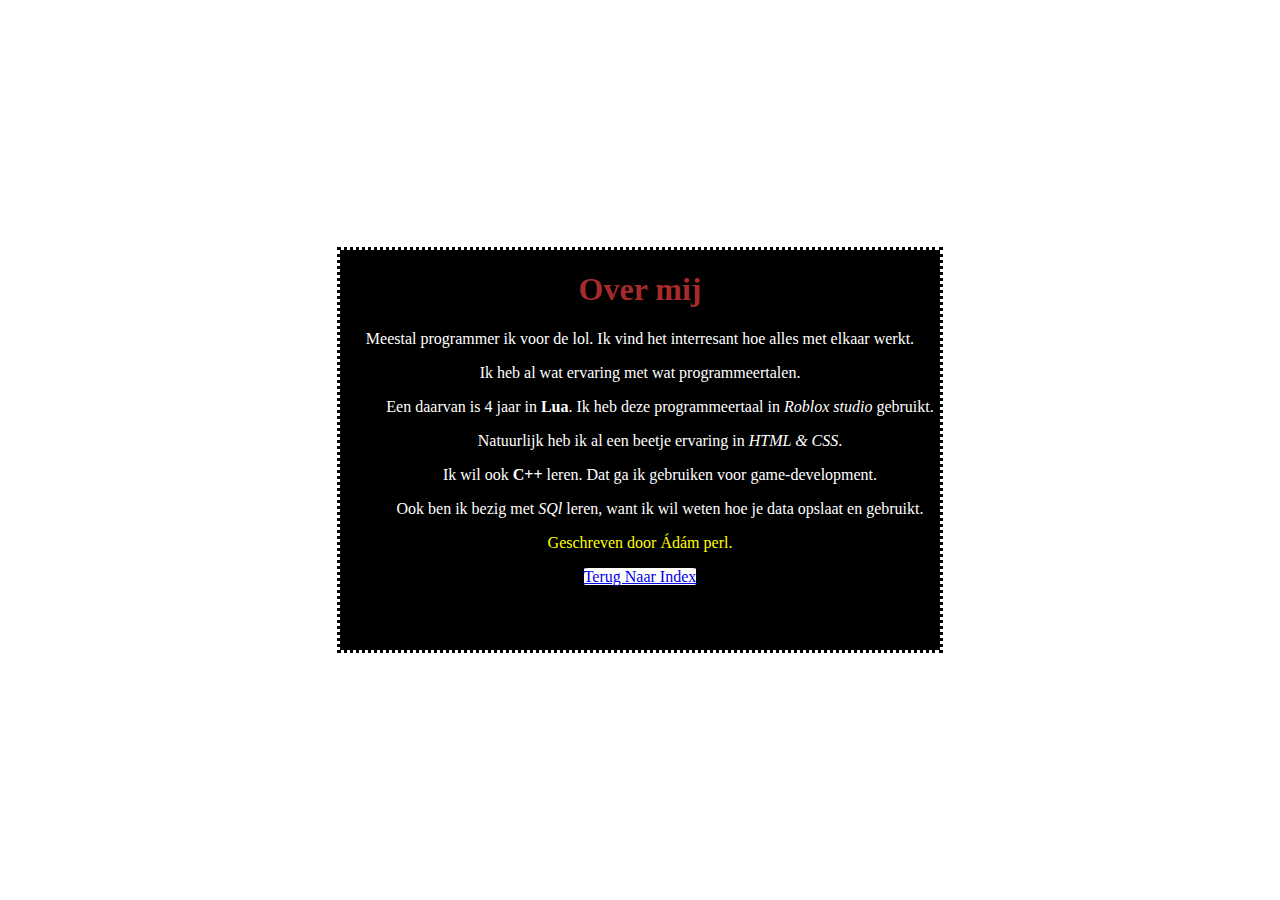
==== overMij/index.html @ c4ee3988 "new file:   overMij/Background.jpg new file:   overMij/Stlye.css modified:   overMij/index.html" ====
<!DOCTYPE html>

<!-- Ik heb code gebruikt van /voorbeeldenVanVNR -->

<html>
    <head>
        <title>Over mij</title>
        <link rel="stylesheet" href="/overMij/Stlye.css">
    </head>
    <body>

        <div class="Main">
            <h1 class="Title"><b>Over mij</b></h1>
            <p>Meestal programmer ik voor de lol. Ik vind het interresant hoe alles met elkaar werkt.</p>
            <p class="Important-text">Ik heb al wat ervaring met wat programmeertalen.</p>
            <ul class="List">
                <li><p>Een daarvan is 4 jaar in <b>Lua</b>. Ik heb deze programmeertaal in <i>Roblox studio</i> gebruikt.</p></li>
                <li><p>Natuurlijk heb ik al een beetje ervaring in <i>HTML & CSS</i>.</p></li>
                <li><p>Ik wil ook <b>C++</b> leren. Dat ga ik gebruiken voor game-development.</p></li>
                <li><p>Ook ben ik bezig met <i>SQl</i> leren, want ik wil weten hoe je data opslaat en gebruikt.</p></li>
            </ul>
            <p id="Name">Geschreven door Ádám perl.</p>
            <a href="/index.html" class="Button">Terug Naar Index</a>
        </div>
        
    </body>
</html>
---- overMij/Stlye.css ----
body {
    background-image: url(/overMij/Background.jpg);
    background-size: cover;
    background-position: center;
}

p {
    color: white;
}

/* The main object */
.Main {
    position: absolute;
    text-align: center;
    background-color: black;
    outline-style: dotted;
    width: 600px;
    height: 400px;
    top: 50%;
    left: 50%;
    margin-left: -300px;
    margin-top: -200px;

}

/* Knoppen */
.Button {
    background-color: white;
    border-radius: 5%;
}


/* Text kleuren */
.Title {
    color: brown;
}

#Name {
    color: yellow;
}
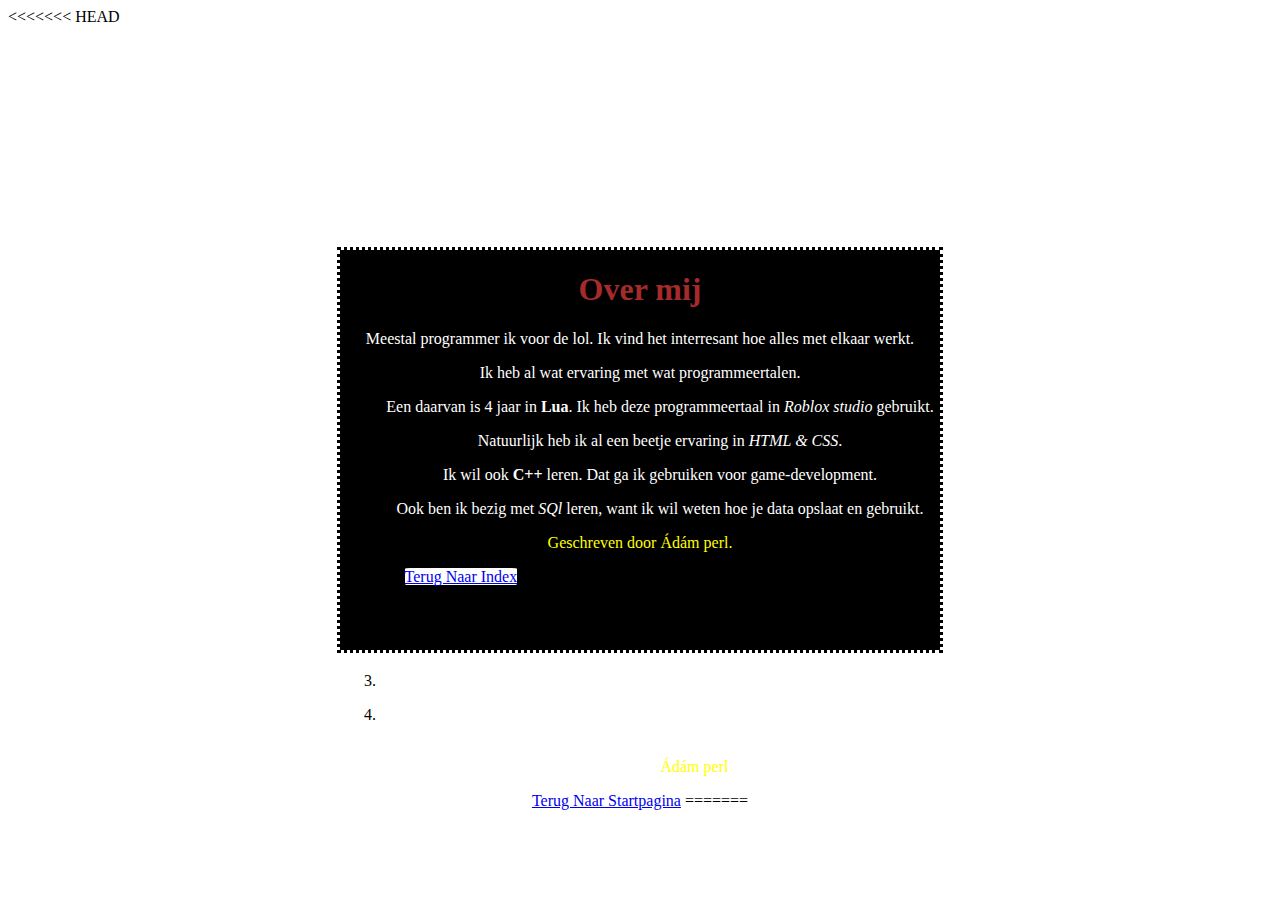
==== commit 9f4a96be: "new file:   overMij/Background.jpg new file:   overMij/Stlye.css modified:   overMij/index.html" ====
--- a/overMij/index.html
+++ b/overMij/index.html
@@ -6,6 +6,32 @@
     <head>
         <title>Over mij</title>
         <link rel="stylesheet" href="/overMij/Stlye.css">
+<<<<<<< HEAD
+    </head>
+    <body>
+        <div class="Main">
+            <h1 class="Title"><b>Over mij</b></h1>
+            <p>Meestal programmeer ik voor de lol. Ik vind het interresant hoe alles met elkaar werkt.</p>
+            <p class="Important-text">Ik heb al wat ervaring met wat programmeertalen/ talen die ik ga leren.</p>
+            <ul class="List">
+                <!-- <p> class in <li> zodat p wit is en niet groen -->
+                <li><p>Een daarvan is 4 jaar in <b>Lua</b>. Ik heb deze programmeertaal in <i>Roblox studio</i> gebruikt.</p></li>
+                <li><p>Natuurlijk heb ik al een beetje ervaring in <i>HTML & CSS</i>.</p></li>
+                <li><p>Ik wil ook <b>C++</b> leren. Dat ga ik gebruiken voor game-development.</p></li>
+                <li><p>Ook ben ik bezig met <i>SQL</i> leren, want ik wil weten hoe je data opslaat en gebruikt.</p></li>
+            </ul>
+            <p>Ik zit bezig met wat projecten buiten school. 3 daarvan zijn games en 1 daarvan is een website.</p>
+            <ol class="List">
+                <li><p>Ik werk nu aan een rythm game.</p></li>
+                <li><p>Ik werk ook voor een website voor de rythm game en ik ga op die website random dingen proberen</p></li>
+                <li><p>Ik werk ook aan een roblox game, dat doe ik als ik me verveel.</p></li>
+                <li><p>Als laatst ga ik werken aan een soul game, maar dat wil ik doen als ik klaar bne met de andere projecten.</p></li>
+            </ol>
+
+            <p class="Yellow">Geschreven door <span id="Name">Ádám perl</span>.</p>
+            <a href="/index.html" class="Button">Terug Naar Startpagina</a>
+=======
+        <link rel="stylesheet" href="overMij.css">
     </head>
     <body>
 
@@ -21,6 +47,7 @@
             </ul>
             <p id="Name">Geschreven door Ádám perl.</p>
             <a href="/index.html" class="Button">Terug Naar Index</a>
+>>>>>>> 741a6ea (new file:   overMij/Background.jpg)
         </div>
         
     </body>
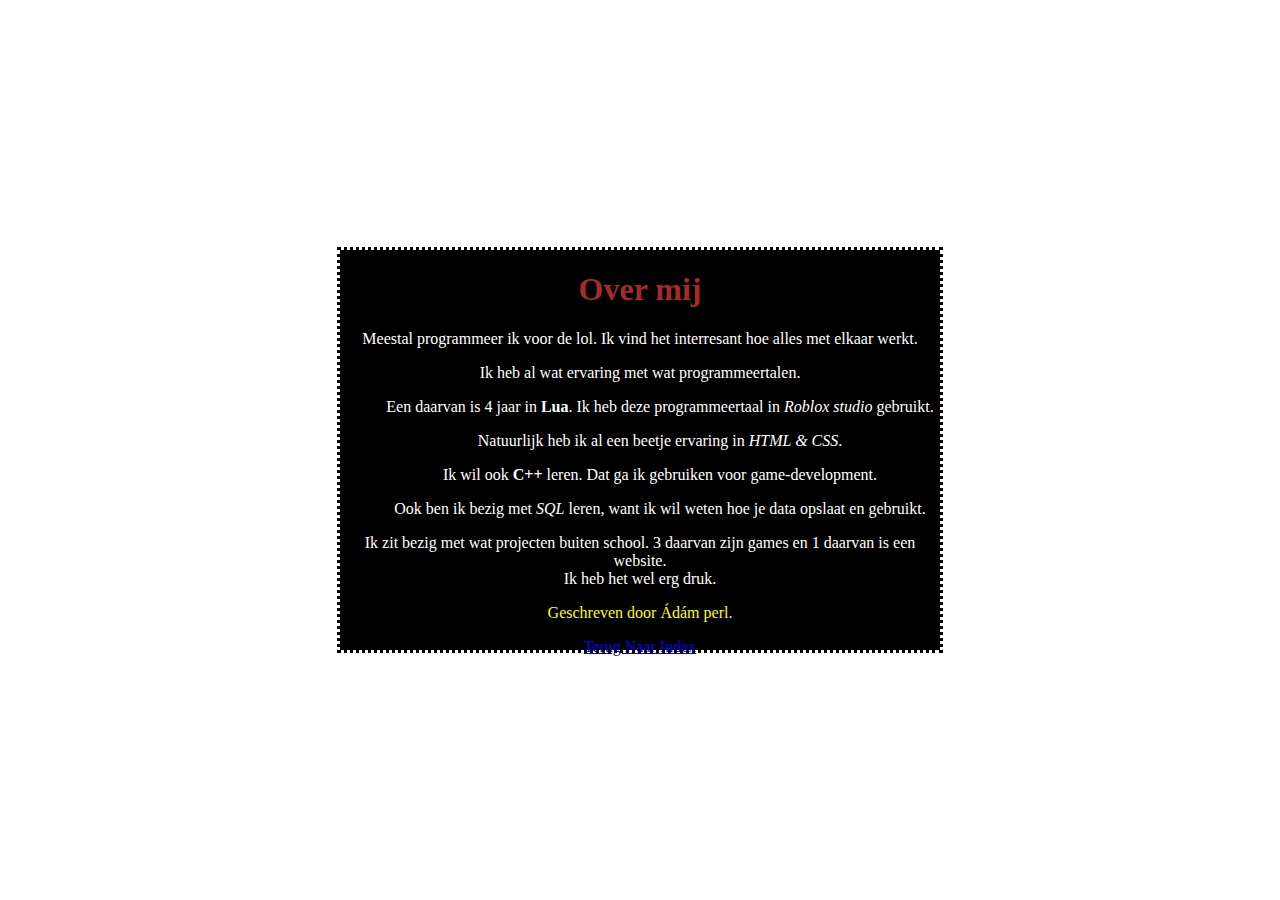
==== commit 7bbdac15: "modified:   overMij/Stlye.css 	modified:   overMij/index.html" ====
--- a/overMij/index.html
+++ b/overMij/index.html
@@ -6,48 +6,22 @@
     <head>
         <title>Over mij</title>
         <link rel="stylesheet" href="/overMij/Stlye.css">
-<<<<<<< HEAD
     </head>
     <body>
+
         <div class="Main">
             <h1 class="Title"><b>Over mij</b></h1>
             <p>Meestal programmeer ik voor de lol. Ik vind het interresant hoe alles met elkaar werkt.</p>
-            <p class="Important-text">Ik heb al wat ervaring met wat programmeertalen/ talen die ik ga leren.</p>
+            <p class="Important-text">Ik heb al wat ervaring met wat programmeertalen.</p>
             <ul class="List">
-                <!-- <p> class in <li> zodat p wit is en niet groen -->
                 <li><p>Een daarvan is 4 jaar in <b>Lua</b>. Ik heb deze programmeertaal in <i>Roblox studio</i> gebruikt.</p></li>
                 <li><p>Natuurlijk heb ik al een beetje ervaring in <i>HTML & CSS</i>.</p></li>
                 <li><p>Ik wil ook <b>C++</b> leren. Dat ga ik gebruiken voor game-development.</p></li>
                 <li><p>Ook ben ik bezig met <i>SQL</i> leren, want ik wil weten hoe je data opslaat en gebruikt.</p></li>
             </ul>
-            <p>Ik zit bezig met wat projecten buiten school. 3 daarvan zijn games en 1 daarvan is een website.</p>
-            <ol class="List">
-                <li><p>Ik werk nu aan een rythm game.</p></li>
-                <li><p>Ik werk ook voor een website voor de rythm game en ik ga op die website random dingen proberen</p></li>
-                <li><p>Ik werk ook aan een roblox game, dat doe ik als ik me verveel.</p></li>
-                <li><p>Als laatst ga ik werken aan een soul game, maar dat wil ik doen als ik klaar bne met de andere projecten.</p></li>
-            </ol>
-
+            <p>Ik zit bezig met wat projecten buiten school. 3 daarvan zijn games en 1 daarvan is een website.<br/>Ik heb het wel erg druk.</p>
             <p class="Yellow">Geschreven door <span id="Name">Ádám perl</span>.</p>
-            <a href="/index.html" class="Button">Terug Naar Startpagina</a>
-=======
-        <link rel="stylesheet" href="overMij.css">
-    </head>
-    <body>
-
-        <div class="Main">
-            <h1 class="Title"><b>Over mij</b></h1>
-            <p>Meestal programmer ik voor de lol. Ik vind het interresant hoe alles met elkaar werkt.</p>
-            <p class="Important-text">Ik heb al wat ervaring met wat programmeertalen.</p>
-            <ul class="List">
-                <li><p>Een daarvan is 4 jaar in <b>Lua</b>. Ik heb deze programmeertaal in <i>Roblox studio</i> gebruikt.</p></li>
-                <li><p>Natuurlijk heb ik al een beetje ervaring in <i>HTML & CSS</i>.</p></li>
-                <li><p>Ik wil ook <b>C++</b> leren. Dat ga ik gebruiken voor game-development.</p></li>
-                <li><p>Ook ben ik bezig met <i>SQl</i> leren, want ik wil weten hoe je data opslaat en gebruikt.</p></li>
-            </ul>
-            <p id="Name">Geschreven door Ádám perl.</p>
             <a href="/index.html" class="Button">Terug Naar Index</a>
->>>>>>> 741a6ea (new file:   overMij/Background.jpg)
         </div>
         
     </body>
--- a/overMij/Stlye.css
+++ b/overMij/Stlye.css
@@ -23,11 +23,22 @@
 
 }
 
+
+
+
 /* Knoppen */
 .Button {
+    border-radius: 5%;
+    transition: background-color 2s ease-out 100ms
+}
+
+.button:hover  {
+    color: black;
     background-color: white;
-    border-radius: 5%;
+    text-decoration: underline;
 }
+
+
 
 
 /* Text kleuren */
@@ -35,6 +46,12 @@
     color: brown;
 }
 
+
+.Yellow {
+    color: yellow;
+}
+
 #Name {
     color: yellow;
-}+}
+
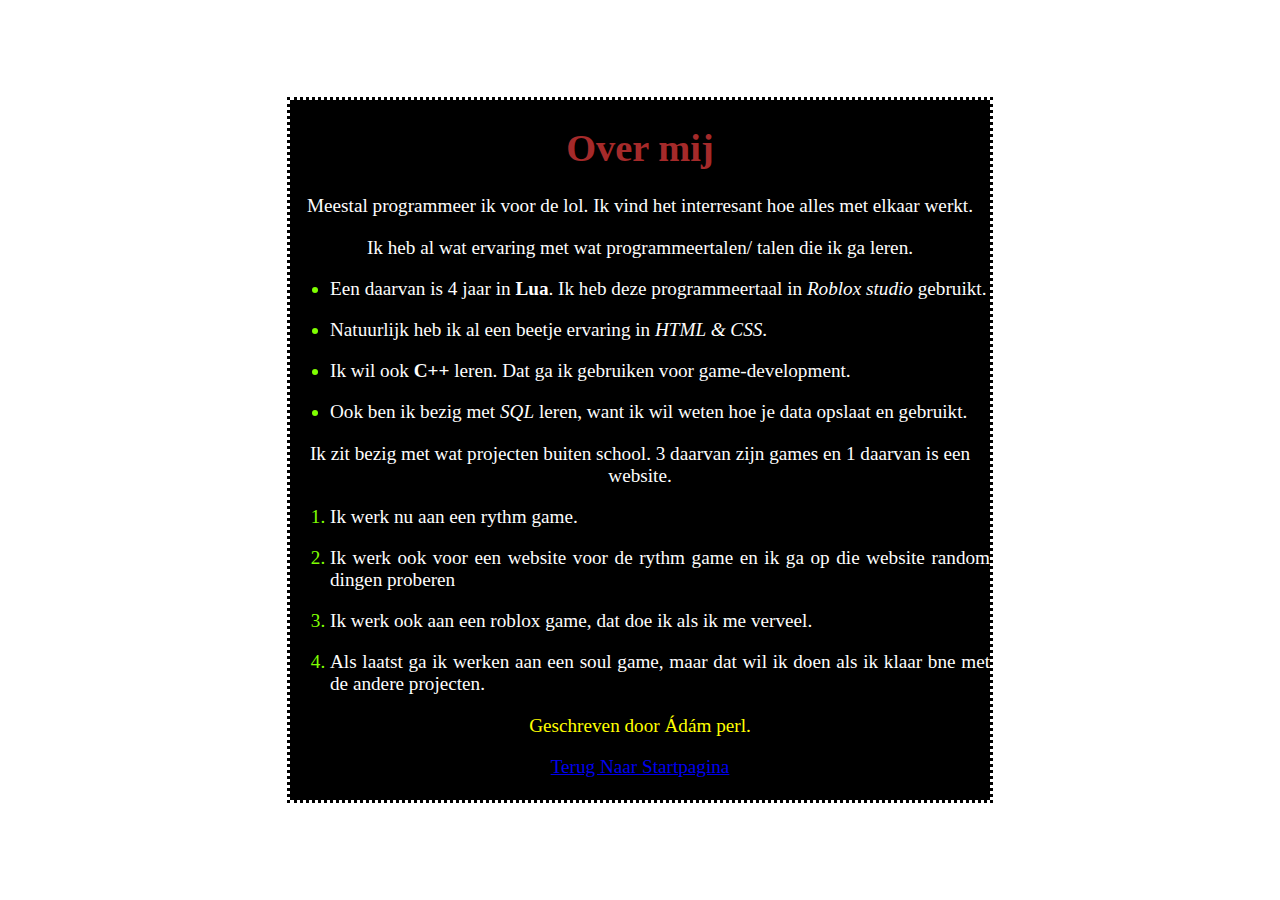
==== commit 2085b75e: "modified:   overMij/Stlye.css 	modified:   overMij/index.html" ====
--- a/overMij/index.html
+++ b/overMij/index.html
@@ -8,20 +8,27 @@
         <link rel="stylesheet" href="/overMij/Stlye.css">
     </head>
     <body>
-
         <div class="Main">
             <h1 class="Title"><b>Over mij</b></h1>
             <p>Meestal programmeer ik voor de lol. Ik vind het interresant hoe alles met elkaar werkt.</p>
-            <p class="Important-text">Ik heb al wat ervaring met wat programmeertalen.</p>
+            <p class="Important-text">Ik heb al wat ervaring met wat programmeertalen/ talen die ik ga leren.</p>
             <ul class="List">
+                <!-- <p> class in <li> zodat p wit is en niet groen -->
                 <li><p>Een daarvan is 4 jaar in <b>Lua</b>. Ik heb deze programmeertaal in <i>Roblox studio</i> gebruikt.</p></li>
                 <li><p>Natuurlijk heb ik al een beetje ervaring in <i>HTML & CSS</i>.</p></li>
                 <li><p>Ik wil ook <b>C++</b> leren. Dat ga ik gebruiken voor game-development.</p></li>
                 <li><p>Ook ben ik bezig met <i>SQL</i> leren, want ik wil weten hoe je data opslaat en gebruikt.</p></li>
             </ul>
-            <p>Ik zit bezig met wat projecten buiten school. 3 daarvan zijn games en 1 daarvan is een website.<br/>Ik heb het wel erg druk.</p>
+            <p>Ik zit bezig met wat projecten buiten school. 3 daarvan zijn games en 1 daarvan is een website.</p>
+            <ol class="List">
+                <li><p>Ik werk nu aan een rythm game.</p></li>
+                <li><p>Ik werk ook voor een website voor de rythm game en ik ga op die website random dingen proberen</p></li>
+                <li><p>Ik werk ook aan een roblox game, dat doe ik als ik me verveel.</p></li>
+                <li><p>Als laatst ga ik werken aan een soul game, maar dat wil ik doen als ik klaar bne met de andere projecten.</p></li>
+            </ol>
+
             <p class="Yellow">Geschreven door <span id="Name">Ádám perl</span>.</p>
-            <a href="/index.html" class="Button">Terug Naar Index</a>
+            <a href="/index.html" class="Button">Terug Naar Startpagina</a>
         </div>
         
     </body>
--- a/overMij/Stlye.css
+++ b/overMij/Stlye.css
@@ -4,27 +4,25 @@
     background-position: center;
 }
 
-p {
-    color: white;
-}
-
 /* The main object */
 .Main {
     position: absolute;
     text-align: center;
-    background-color: black;
     outline-style: dotted;
-    width: 600px;
-    height: 400px;
+    width: 700px;
+    height: 700px;
     top: 50%;
     left: 50%;
-    margin-left: -300px;
-    margin-top: -200px;
-
+    margin-left: -350px;
+    margin-top: -350px;
+    font-size: larger;
+    background-color: black;
 }
 
-
-
+.List {
+    color: chartreuse;
+    text-align: justify;
+}
 
 /* Knoppen */
 .Button {
@@ -32,20 +30,10 @@
     transition: background-color 2s ease-out 100ms
 }
 
-.button:hover  {
-    color: black;
-    background-color: white;
-    text-decoration: underline;
-}
-
-
-
-
 /* Text kleuren */
 .Title {
     color: brown;
 }
-
 
 .Yellow {
     color: yellow;
@@ -55,3 +43,6 @@
     color: yellow;
 }
 
+p {
+    color: rgb(253, 253, 253);
+}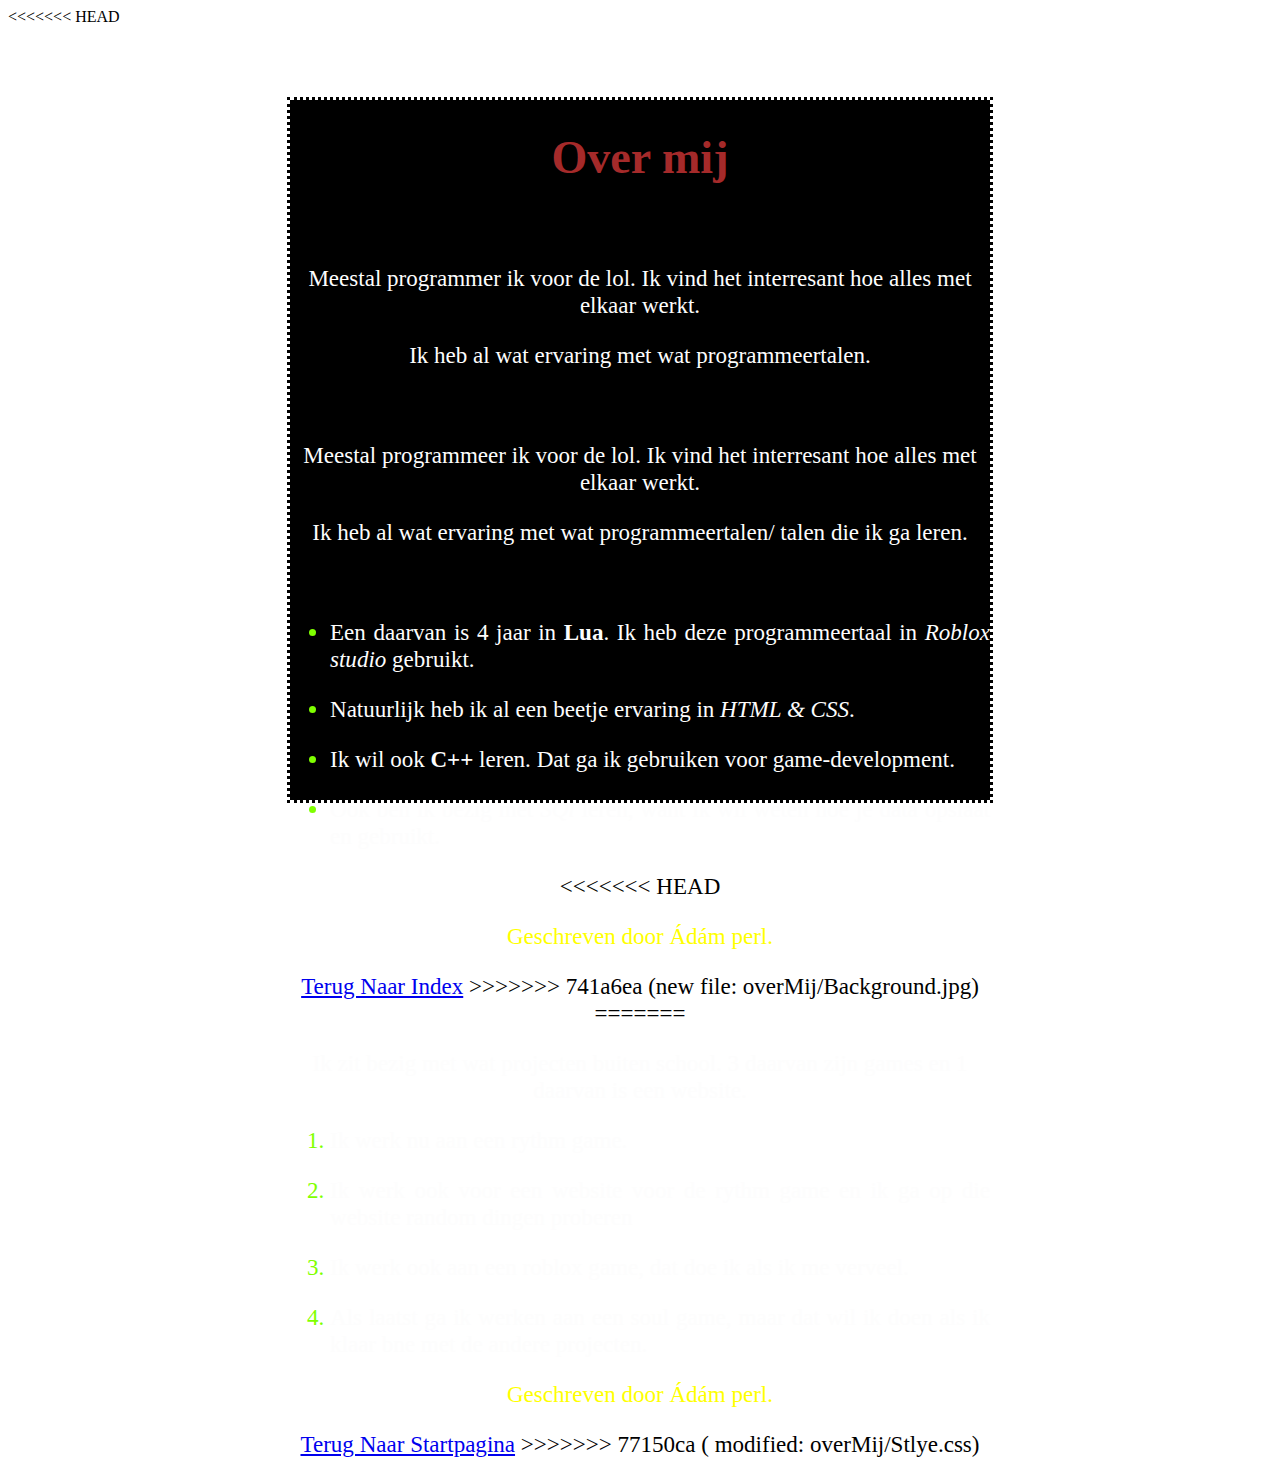
==== commit 531a0060: "modified:   overMij/Stlye.css 	modified:   overMij/index.html" ====
--- a/overMij/index.html
+++ b/overMij/index.html
@@ -6,6 +6,7 @@
     <head>
         <title>Over mij</title>
         <link rel="stylesheet" href="/overMij/Stlye.css">
+<<<<<<< HEAD
     </head>
     <body>
         <div class="Main">
@@ -29,6 +30,42 @@
 
             <p class="Yellow">Geschreven door <span id="Name">Ádám perl</span>.</p>
             <a href="/index.html" class="Button">Terug Naar Startpagina</a>
+=======
+        <link rel="stylesheet" href="overMij.css">
+    </head>
+    <body>
+        <div class="Main">
+            <h1 class="Title"><b>Over mij</b></h1>
+<<<<<<< HEAD
+            <p>Meestal programmer ik voor de lol. Ik vind het interresant hoe alles met elkaar werkt.</p>
+            <p class="Important-text">Ik heb al wat ervaring met wat programmeertalen.</p>
+=======
+            <p>Meestal programmeer ik voor de lol. Ik vind het interresant hoe alles met elkaar werkt.</p>
+            <p class="Important-text">Ik heb al wat ervaring met wat programmeertalen/ talen die ik ga leren.</p>
+>>>>>>> 77150ca (	modified:   overMij/Stlye.css)
+            <ul class="List">
+                <!-- <p> class in <li> zodat p wit is en niet groen -->
+                <li><p>Een daarvan is 4 jaar in <b>Lua</b>. Ik heb deze programmeertaal in <i>Roblox studio</i> gebruikt.</p></li>
+                <li><p>Natuurlijk heb ik al een beetje ervaring in <i>HTML & CSS</i>.</p></li>
+                <li><p>Ik wil ook <b>C++</b> leren. Dat ga ik gebruiken voor game-development.</p></li>
+                <li><p>Ook ben ik bezig met <i>SQl</i> leren, want ik wil weten hoe je data opslaat en gebruikt.</p></li>
+            </ul>
+<<<<<<< HEAD
+            <p id="Name">Geschreven door Ádám perl.</p>
+            <a href="/index.html" class="Button">Terug Naar Index</a>
+>>>>>>> 741a6ea (new file:   overMij/Background.jpg)
+=======
+            <p>Ik zit bezig met wat projecten buiten school. 3 daarvan zijn games en 1 daarvan is een website.</p>
+            <ol class="List">
+                <li><p>Ik werk nu aan een rythm game.</p></li>
+                <li><p>Ik werk ook voor een website voor de rythm game en ik ga op die website random dingen proberen</p></li>
+                <li><p>Ik werk ook aan een roblox game, dat doe ik als ik me verveel.</p></li>
+                <li><p>Als laatst ga ik werken aan een soul game, maar dat wil ik doen als ik klaar bne met de andere projecten.</p></li>
+            </ol>
+
+            <p class="Yellow">Geschreven door <span id="Name">Ádám perl</span>.</p>
+            <a href="/index.html" class="Button">Terug Naar Startpagina</a>
+>>>>>>> 77150ca (	modified:   overMij/Stlye.css)
         </div>
         
     </body>
